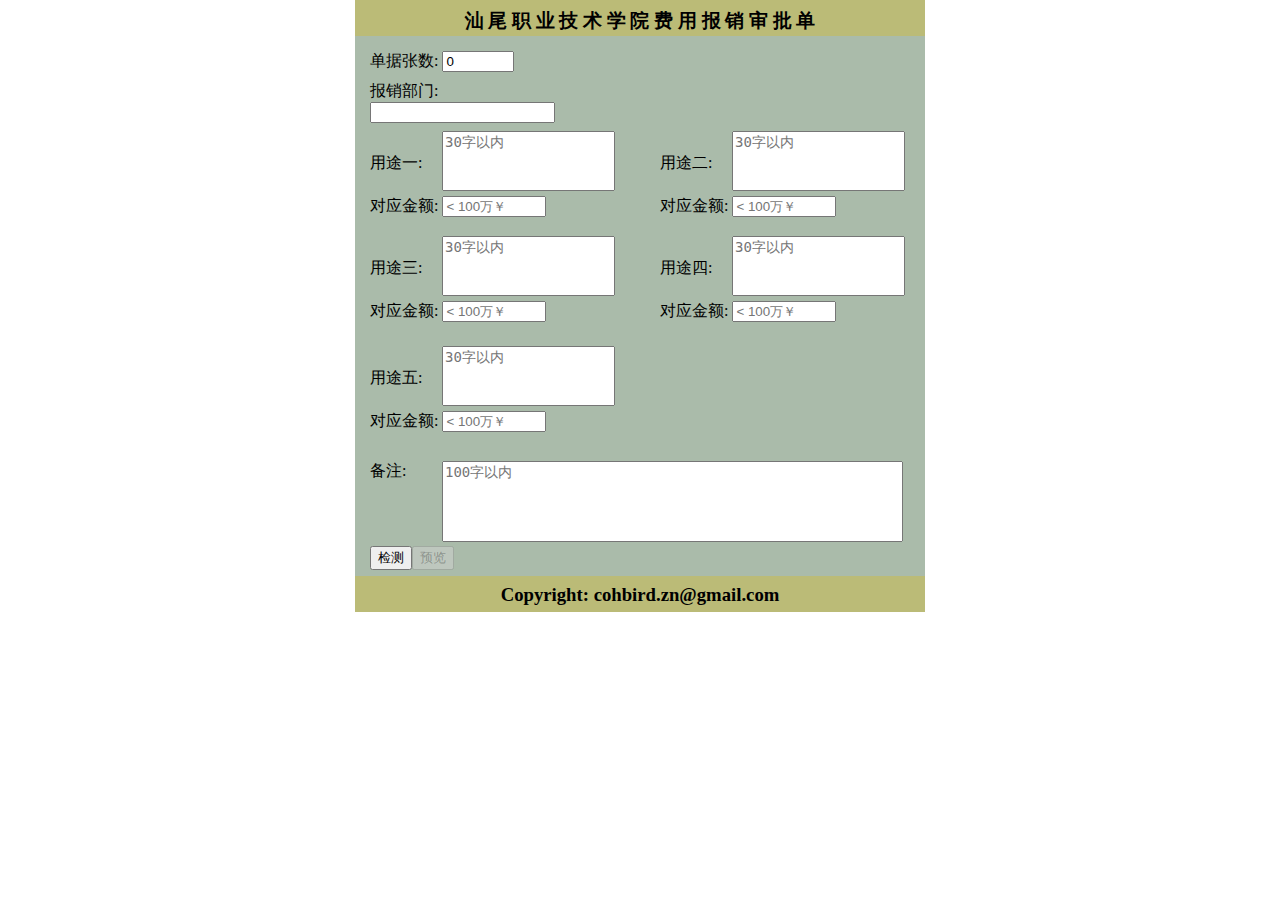
==== index.html @ 25f6dac3 "update" ====
<!DOCTYPE html>
<html>
<head>
	<meta charset="utf-8">
	<title>汕尾职业技术学院审批单</title>
	<script language="Javascript">
        function myReset() {
            document.getElementById("commit").disabled = true;
        }
        function turn(information) {
            switch(information) {
                case "information1": return "用途一";
                case "information2": return "用途二";
                case "information3": return "用途三";
                case "information4": return "用途四";
                case "information5": return "用途五";
            }
        }
        
	    function verifyCash(cash, information) {
	        pattern1 = /^\d{1,6}$/;
			pattern2 = /^\d{1,6}\.\d{1,2}$/;
	        var flag1 = pattern1.test(cash.value);
	        var flag2 = pattern2.test(cash.value);
	        if (information.value != "") {
                if (flag1 || flag2) {
				    document.getElementById("commit").disabled = false;
                    return true;
                }
                else if (cash.value == "") {
                    alert(turn(information.id) + "金额未填写");
                    document.getElementById(cash.id).focus();
                    document.getElementById("commit").disabled = true;
                } else {
                    alert(turn(information.id) + "金额格式为不大于10万，可保留两小数位");
                    document.getElementById(cash.id).focus();
                }
			} else {
                alert(turn(information.id) + "未填写");
                document.getElementById(information.id).focus();
            }
            
            return false;
	    }

		function verifyNumber() {
		    var num = document.form1.pages.value;
            var apartment = document.form1.apartment.value;
            if (apartment == "") {
                alert("报销部门未填写");
                document.getElementById("apartment").focus();
                return;
            }
            
            var cash1 = document.form1.cash1;
            var cash2 = document.form1.cash2;
            var cash3 = document.form1.cash3;
            var cash4 = document.form1.cash4;
            var cash5 = document.form1.cash5;
            
            var information1 = document.form1.information1;
	        var information2 = document.form1.information2;
	        var information3 = document.form1.information3;
	        var information4 = document.form1.information4;
	        var information5 = document.form1.information5;

			var pattern = /^\d{1,2}$/;
		    flag = pattern.test(num);

            if(flag) {
	            if (verifyCash(cash1, information1)) {
                    if (information2.value == "") {
                        document.getElementById("commit").focus();
                    } else {
                        if (verifyCash(cash2, information2)) {
                            if (information3.value == "") {
                                document.getElementById("commit").focus();
                            } else {
                                if (verifyCash(cash3, information3)) {
                                    if (information4.value == "") {
                                        document.getElementById("commit").focus();
                                    } else {
                                        if (verifyCash(cash4, information4)) {
                                            if (information5.value == "") {
                                                document.getElementById("commit").focus();
                                            } else {
                                                verifyCash(cash5, information5);
                                            }
                                        }
                                    }
                                }
                            }
                        }
                    }
                }
                    
            } else {
                document.getElementById("commit").disabled = true;
                alert("单据张数为空或超过100!");
            }


		}
	</script>
	<style type="text/css">
		html {margin: 0 auto}
		body {margin: 0 auto; padding: 0; width: 570px; height: 600px}

		div#main  {width: 570px; height: 600px}

		div#header {width: 100%; height: 6%; background: #bb7; position:relative; text-align: center}
			h3#title {position:absolute; height: 20px; width: 100%; margin-top: 8px; margin-bottom: 5px}

		div#body {width: 100%; height: 90%; background: #aba; position: relative}
			div#form-base-item1 {height: 20px; width: 250px;position: absolute; margin-top: 15px; margin-left: 15px}
			div#form-base-item2 {height: 20px; width: 250px;position: absolute; margin-top: 45px; margin-left: 15px}
            div#form-base-item3 {height: 95px; width: 250px;position: absolute; margin-top: 95px; margin-left: 15px}
            div#form-base-item4 {height: 95px; width: 250px;position: absolute; margin-top: 95px; margin-left: 305px}
            div#form-base-item5 {height: 95px; width: 250px;position: absolute; margin-top: 200px; margin-left: 15px}
            div#form-base-item6 {height: 95px; width: 250px;position: absolute; margin-top: 200px; margin-left: 305px}
            div#form-base-item7 {height: 95px; width: 250px;position: absolute; margin-top: 310px; margin-left: 15px}
            div#form-base-item8 {height: 95px; width: 250px;position: absolute; margin-top: 425px; margin-left: 15px}
            div#form-base-item9 {height: 20px; width: 250px;position: absolute; margin-top: 510px; margin-left: 15px}
                div#in-label {height: 60px; width: 72.4375px; position: absolute}
                div#in-text {height: 60px; margin-left: 72px; position: absolute}
                div#in-input {height: 20px; margin-top: 65px; position: absolute}
                div#in-label2 {height: 60px; width: 72.4375px; position: absolute}
                div#in-remark {height: 60px; margin-left: 72px; position: absolute}
        div#footer {width: 100%; height: 6%; background: #bb7; position:relative; text-align: center}

		span#custom {}
	</style>
</head>
<body>
	<div id="main">
		
		<div id="header"><h3 id="title">汕 尾 职 业 技 术 学 院 费 用 报 销 审 批 单</h3></div>

		<div id="body">
			<form name="form1" action="printtable.php" method="get">
				<div id="form-base-item1"><span id="custom">单据张数: </span><input  onfocus="myReset()" type="number" placeholder="< 100" name="pages" max="99.0" min="0" value="0"></div>
				<div id="form-base-item2"><span id="custom">报销部门: </span><input onfocus="myReset()" id="apartment" name="apartment" type="text" ></div>
				<div id="form-base-item3">
                    <div id="in-label"><p style="margin-top: 21.5px">用途一: </p></div>
                    <div id="in-text"><textarea onfocus="myReset()" name="information1" id="information1" placeholder="30字以内" style="overflow:hidden; resize: none; height:54px; width: 167px; float: right; font-size:14px" maxlength="30"></textarea></div>
                    <div id="in-input"><span id="custom">对应金额: </span><input onfocus="myReset()" id="cash1" name="cash1" placeholder="< 100万￥" type="number" min="0" max="99999.00"></div>
                </div>
                <div id="form-base-item4">
                    <div id="in-label"><p style="margin-top: 21.5px">用途二: </p></div>
                    <div id="in-text"><textarea onfocus="myReset()" name="information2" id="information2" placeholder="30字以内" style="overflow:hidden; resize: none; height:54px; width: 167px; float: right; font-size:14px" maxlength="30"></textarea></div>
                    <div id="in-input"><span id="custom">对应金额: </span><input onfocus="myReset()" id="cash2" name="cash2" placeholder="< 100万￥" type="number" min="0" max="99999.00"></div>
                </div>
                <div id="form-base-item5">
                    <div id="in-label"><p style="margin-top: 21.5px">用途三: </p></div>
                    <div id="in-text"><textarea onfocus="myReset()" name="information3" id="information3" placeholder="30字以内" style="overflow:hidden; resize: none; height:54px; width: 167px; float: right; font-size:14px" maxlength="30"></textarea></div>
                    <div id="in-input"><span id="custom">对应金额: </span><input onfocus="myReset()" id="cash3" name="cash3" placeholder="< 100万￥" type="number" min="0" max="99999.00"></div>
                </div>
                <div id="form-base-item6">
                    <div id="in-label"><p style="margin-top: 21.5px">用途四: </p></div>
                    <div id="in-text"><textarea onfocus="myReset()" name="information4" id="information4" placeholder="30字以内" style="overflow:hidden; resize: none; height:54px; width: 167px; float: right; font-size:14px" maxlength="30"></textarea></div>
                    <div id="in-input"><span id="custom">对应金额: </span><input onfocus="myReset()" id="cash4" name="cash4" placeholder="< 100万￥" type="number" min="0" max="99999.00"></div>
                </div>

                <div id="form-base-item7">
                    <div id="in-label"><p style="margin-top: 21.5px">用途五: </p></div>
                    <div id="in-text"><textarea onfocus="myReset()" name="information5" id="information5" placeholder="30字以内" style="overflow:hidden; resize: none; height:54px; width: 167px; float: right; font-size:14px" maxlength="30"></textarea></div>
                    <div id="in-input"><span id="custom">对应金额: </span><input onfocus="myReset()" id="cash5" name="cash5" placeholder="< 100万￥" type="number" min="0" max="99999.00"></div>
                </div>
				<div id="form-base-item8">
                    <div id="in-label2"><span>备注: </span></div>
                    <div id="in-remark"><textarea onfocus="myReset()" placeholder="100字以内" name="remark" id="remark" style="overflow:hidden; resize: none; height:75px; width: 455px; float: right; font-size:14px" maxlength="100"></textarea></div>
                </div>
				<div id="form-base-item9"><input type="button" value="检测" onclick="verifyNumber()"/><input id="commit" style="margin-left: 0px" type="submit" value="预览" disabled="disabled"/></div>
			</form>
		</div>
		<div id="footer"><h3 id="title">Copyright: cohbird.zn@gmail.com</h3></div>

	</div>
</body>
</html>
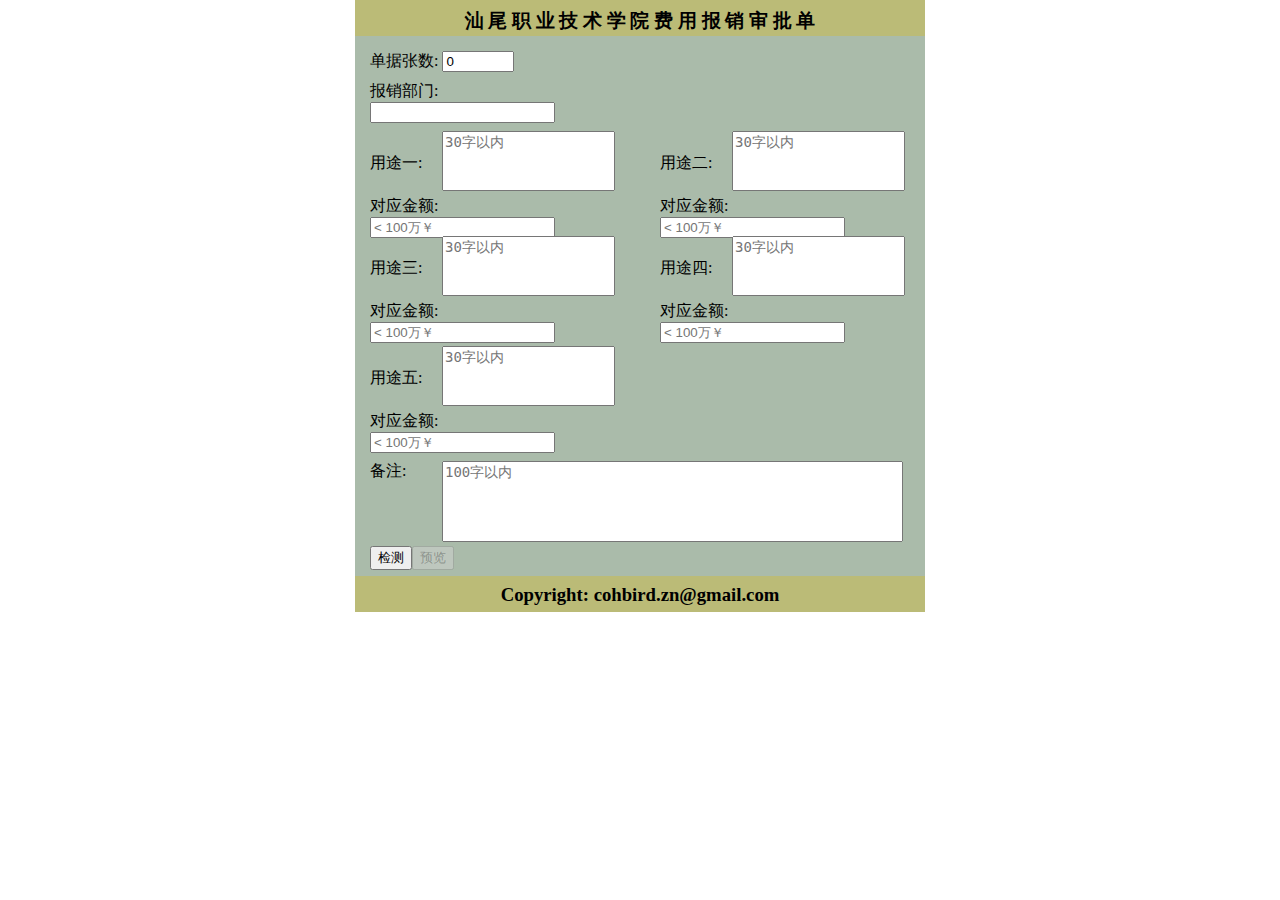
==== commit 77b846a0: "update" ====
--- a/index.html
+++ b/index.html
@@ -24,7 +24,7 @@
 	        var flag2 = pattern2.test(cash.value);
 	        if (information.value != "") {
                 if (flag1 || flag2) {
-				    document.getElementById("commit").disabled = false;
+                    document.getElementById("commit").disabled = false;
                     return true;
                 }
                 else if (cash.value == "") {
@@ -42,7 +42,7 @@
             
             return false;
 	    }
-
+        
 		function verifyNumber() {
 		    var num = document.form1.pages.value;
             var apartment = document.form1.apartment.value;
@@ -57,6 +57,8 @@
             var cash3 = document.form1.cash3;
             var cash4 = document.form1.cash4;
             var cash5 = document.form1.cash5;
+            var total = document.getElementById("total");
+            var sum = parseFloat(cash1.value);
             
             var information1 = document.form1.information1;
 	        var information2 = document.form1.information2;
@@ -66,24 +68,30 @@
 
 			var pattern = /^\d{1,2}$/;
 		    flag = pattern.test(num);
+            
+            
 
             if(flag) {
 	            if (verifyCash(cash1, information1)) {
                     if (information2.value == "") {
                         document.getElementById("commit").focus();
                     } else {
+                        sum += parseFloat(cash2.value);
                         if (verifyCash(cash2, information2)) {
                             if (information3.value == "") {
                                 document.getElementById("commit").focus();
                             } else {
+                                sum += parseFloat(cash3.value);
                                 if (verifyCash(cash3, information3)) {
                                     if (information4.value == "") {
                                         document.getElementById("commit").focus();
                                     } else {
+                                        sum += parseFloat(cash4.value);
                                         if (verifyCash(cash4, information4)) {
                                             if (information5.value == "") {
                                                 document.getElementById("commit").focus();
                                             } else {
+                                                sum += parseFloat(cash5.value);
                                                 verifyCash(cash5, information5);
                                             }
                                         }
@@ -98,8 +106,14 @@
                 document.getElementById("commit").disabled = true;
                 alert("单据张数为空或超过100!");
             }
-
-
+            
+            if (sum >= 1000000) {
+                document.getElementById("commit").disabled = true;
+                alert("总金额：" + sum + "\n每张报销单报销总金额不得超过100万。");
+            } else {
+                total.value = sum;
+            }
+            
 		}
 	</script>
 	<style type="text/css">
@@ -114,21 +128,19 @@
 		div#body {width: 100%; height: 90%; background: #aba; position: relative}
 			div#form-base-item1 {height: 20px; width: 250px;position: absolute; margin-top: 15px; margin-left: 15px}
 			div#form-base-item2 {height: 20px; width: 250px;position: absolute; margin-top: 45px; margin-left: 15px}
-            div#form-base-item3 {height: 95px; width: 250px;position: absolute; margin-top: 95px; margin-left: 15px}
-            div#form-base-item4 {height: 95px; width: 250px;position: absolute; margin-top: 95px; margin-left: 305px}
-            div#form-base-item5 {height: 95px; width: 250px;position: absolute; margin-top: 200px; margin-left: 15px}
-            div#form-base-item6 {height: 95px; width: 250px;position: absolute; margin-top: 200px; margin-left: 305px}
-            div#form-base-item7 {height: 95px; width: 250px;position: absolute; margin-top: 310px; margin-left: 15px}
-            div#form-base-item8 {height: 95px; width: 250px;position: absolute; margin-top: 425px; margin-left: 15px}
-            div#form-base-item9 {height: 20px; width: 250px;position: absolute; margin-top: 510px; margin-left: 15px}
-                div#in-label {height: 60px; width: 72.4375px; position: absolute}
-                div#in-text {height: 60px; margin-left: 72px; position: absolute}
-                div#in-input {height: 20px; margin-top: 65px; position: absolute}
-                div#in-label2 {height: 60px; width: 72.4375px; position: absolute}
-                div#in-remark {height: 60px; margin-left: 72px; position: absolute}
-        div#footer {width: 100%; height: 6%; background: #bb7; position:relative; text-align: center}
-
-		span#custom {}
+			div#form-base-item3 {height: 95px; width: 250px;position: absolute; margin-top: 95px; margin-left: 15px}
+			div#form-base-item4 {height: 95px; width: 250px;position: absolute; margin-top: 95px; margin-left: 305px}
+			div#form-base-item5 {height: 95px; width: 250px;position: absolute; margin-top: 200px; margin-left: 15px}
+			div#form-base-item6 {height: 95px; width: 250px;position: absolute; margin-top: 200px; margin-left: 305px}
+			div#form-base-item7 {height: 95px; width: 250px;position: absolute; margin-top: 310px; margin-left: 15px}
+			div#form-base-item8 {height: 95px; width: 250px;position: absolute; margin-top: 425px; margin-left: 15px}
+			div#form-base-item9 {height: 20px; width: 250px;position: absolute; margin-top: 510px; margin-left: 15px}
+				div#in-label {height: 60px; width: 72.4375px; position: absolute}
+				div#in-text {height: 60px; margin-left: 72px; position: absolute}
+				div#in-input {height: 20px; margin-top: 65px; position: absolute}
+				div#in-label2 {height: 60px; width: 72.4375px; position: absolute}
+				div#in-remark {height: 60px; margin-left: 72px; position: absolute}
+        	div#footer {width: 100%; height: 6%; background: #bb7; position:relative; text-align: center}
 	</style>
 </head>
 <body>
@@ -137,44 +149,45 @@
 		<div id="header"><h3 id="title">汕 尾 职 业 技 术 学 院 费 用 报 销 审 批 单</h3></div>
 
 		<div id="body">
-			<form name="form1" action="printtable.php" method="get">
+			<form name="form1" action="printable.php" method="post">
 				<div id="form-base-item1"><span id="custom">单据张数: </span><input  onfocus="myReset()" type="number" placeholder="< 100" name="pages" max="99.0" min="0" value="0"></div>
 				<div id="form-base-item2"><span id="custom">报销部门: </span><input onfocus="myReset()" id="apartment" name="apartment" type="text" ></div>
 				<div id="form-base-item3">
                     <div id="in-label"><p style="margin-top: 21.5px">用途一: </p></div>
                     <div id="in-text"><textarea onfocus="myReset()" name="information1" id="information1" placeholder="30字以内" style="overflow:hidden; resize: none; height:54px; width: 167px; float: right; font-size:14px" maxlength="30"></textarea></div>
-                    <div id="in-input"><span id="custom">对应金额: </span><input onfocus="myReset()" id="cash1" name="cash1" placeholder="< 100万￥" type="number" min="0" max="99999.00"></div>
+                    <div id="in-input"><span id="custom">对应金额: </span><input onfocus="myReset()" id="cash1" name="cash1" placeholder="< 100万￥" type="text"></div>
                 </div>
                 <div id="form-base-item4">
                     <div id="in-label"><p style="margin-top: 21.5px">用途二: </p></div>
                     <div id="in-text"><textarea onfocus="myReset()" name="information2" id="information2" placeholder="30字以内" style="overflow:hidden; resize: none; height:54px; width: 167px; float: right; font-size:14px" maxlength="30"></textarea></div>
-                    <div id="in-input"><span id="custom">对应金额: </span><input onfocus="myReset()" id="cash2" name="cash2" placeholder="< 100万￥" type="number" min="0" max="99999.00"></div>
+                    <div id="in-input"><span id="custom">对应金额: </span><input onfocus="myReset()" id="cash2" name="cash2" placeholder="< 100万￥" type="text"></div>
                 </div>
                 <div id="form-base-item5">
                     <div id="in-label"><p style="margin-top: 21.5px">用途三: </p></div>
                     <div id="in-text"><textarea onfocus="myReset()" name="information3" id="information3" placeholder="30字以内" style="overflow:hidden; resize: none; height:54px; width: 167px; float: right; font-size:14px" maxlength="30"></textarea></div>
-                    <div id="in-input"><span id="custom">对应金额: </span><input onfocus="myReset()" id="cash3" name="cash3" placeholder="< 100万￥" type="number" min="0" max="99999.00"></div>
+                    <div id="in-input"><span id="custom">对应金额: </span><input onfocus="myReset()" id="cash3" name="cash3" placeholder="< 100万￥" type="text"></div>
                 </div>
                 <div id="form-base-item6">
                     <div id="in-label"><p style="margin-top: 21.5px">用途四: </p></div>
                     <div id="in-text"><textarea onfocus="myReset()" name="information4" id="information4" placeholder="30字以内" style="overflow:hidden; resize: none; height:54px; width: 167px; float: right; font-size:14px" maxlength="30"></textarea></div>
-                    <div id="in-input"><span id="custom">对应金额: </span><input onfocus="myReset()" id="cash4" name="cash4" placeholder="< 100万￥" type="number" min="0" max="99999.00"></div>
+                    <div id="in-input"><span id="custom">对应金额: </span><input onfocus="myReset()" id="cash4" name="cash4" placeholder="< 100万￥" type="text"></div>
                 </div>
 
                 <div id="form-base-item7">
                     <div id="in-label"><p style="margin-top: 21.5px">用途五: </p></div>
                     <div id="in-text"><textarea onfocus="myReset()" name="information5" id="information5" placeholder="30字以内" style="overflow:hidden; resize: none; height:54px; width: 167px; float: right; font-size:14px" maxlength="30"></textarea></div>
-                    <div id="in-input"><span id="custom">对应金额: </span><input onfocus="myReset()" id="cash5" name="cash5" placeholder="< 100万￥" type="number" min="0" max="99999.00"></div>
+                    <div id="in-input"><span id="custom">对应金额: </span><input onfocus="myReset()" id="cash5" name="cash5" placeholder="< 100万￥" type="text"></div>
                 </div>
 				<div id="form-base-item8">
                     <div id="in-label2"><span>备注: </span></div>
                     <div id="in-remark"><textarea onfocus="myReset()" placeholder="100字以内" name="remark" id="remark" style="overflow:hidden; resize: none; height:75px; width: 455px; float: right; font-size:14px" maxlength="100"></textarea></div>
                 </div>
-				<div id="form-base-item9"><input type="button" value="检测" onclick="verifyNumber()"/><input id="commit" style="margin-left: 0px" type="submit" value="预览" disabled="disabled"/></div>
+				<div id="form-base-item9"><input type="button" value="检测" onclick="verifyNumber()"/><input id="commit" style="margin-left: 0px" type="submit" value="预览" onclick="send()" disabled="disabled"/></div>
+                <input type="hidden" id="total" name="sum" value="100" >
 			</form>
 		</div>
 		<div id="footer"><h3 id="title">Copyright: cohbird.zn@gmail.com</h3></div>
 
 	</div>
 </body>
-</html>+</html>
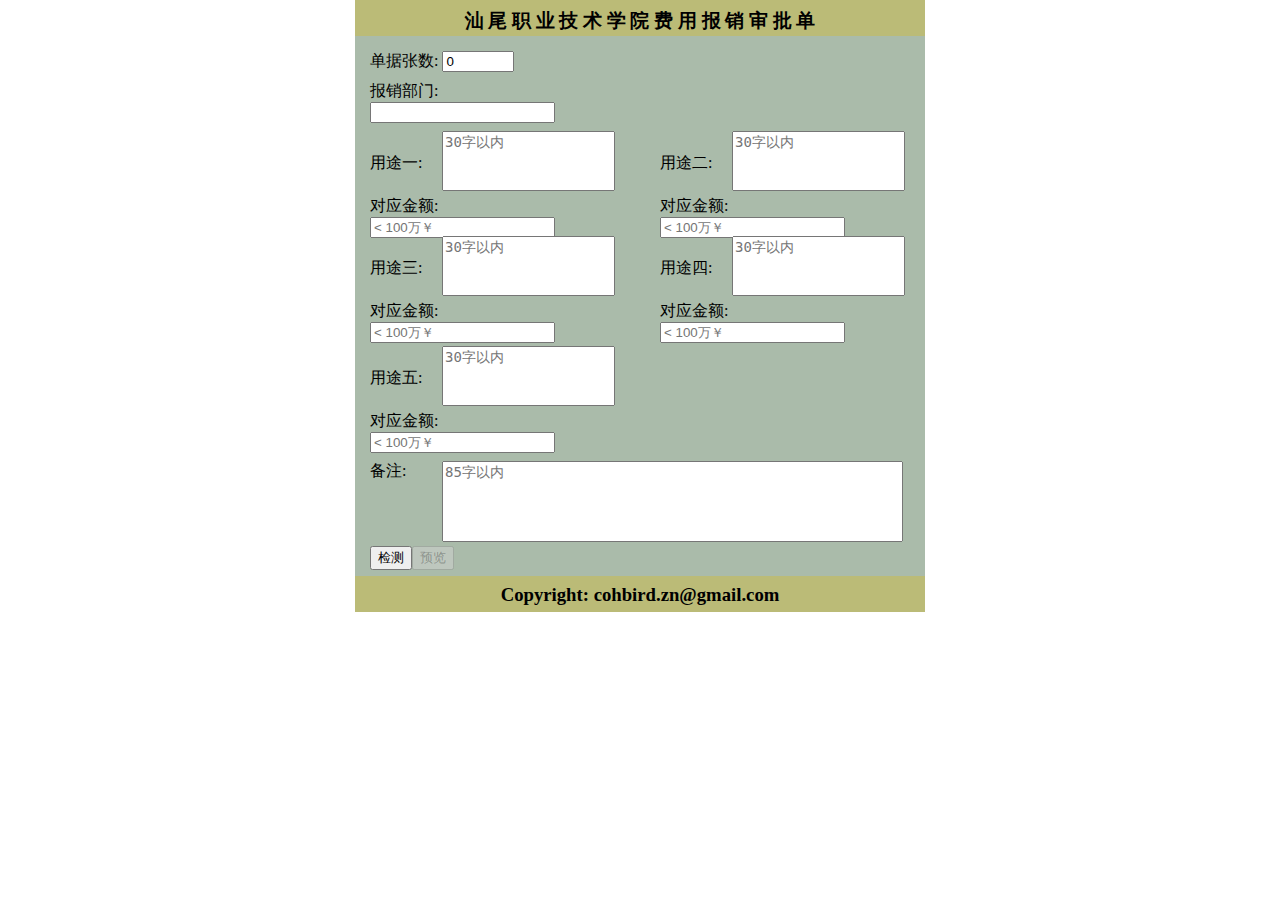
==== commit 5d116fd8: "update" ====
--- a/index.html
+++ b/index.html
@@ -26,8 +26,7 @@
                 if (flag1 || flag2) {
                     document.getElementById("commit").disabled = false;
                     return true;
-                }
-                else if (cash.value == "") {
+                } else if (cash.value == "") {
                     alert(turn(information.id) + "金额未填写");
                     document.getElementById(cash.id).focus();
                     document.getElementById("commit").disabled = true;
@@ -108,10 +107,14 @@
             }
             
             if (sum >= 1000000) {
+                sum = parseInt(sum * 100).toString();
                 document.getElementById("commit").disabled = true;
+                sum = sum.substring(0, sum.length - 2) + "." + sum.substring(sum.length - 2, sum.length);
                 alert("总金额：" + sum + "\n每张报销单报销总金额不得超过100万。");
             } else {
-                total.value = sum;
+                sum = parseInt(sum * 100).toString();
+                sum = sum.substring(0, sum.length - 2) + "." + sum.substring(sum.length - 2, sum.length);
+                total.value = sum ;
             }
             
 		}
@@ -180,7 +183,7 @@
                 </div>
 				<div id="form-base-item8">
                     <div id="in-label2"><span>备注: </span></div>
-                    <div id="in-remark"><textarea onfocus="myReset()" placeholder="100字以内" name="remark" id="remark" style="overflow:hidden; resize: none; height:75px; width: 455px; float: right; font-size:14px" maxlength="100"></textarea></div>
+                    <div id="in-remark"><textarea onfocus="myReset()" placeholder="85字以内" name="remark" id="remark" style="overflow:hidden; resize: none; height:75px; width: 455px; float: right; font-size:14px" maxlength="85"></textarea></div>
                 </div>
 				<div id="form-base-item9"><input type="button" value="检测" onclick="verifyNumber()"/><input id="commit" style="margin-left: 0px" type="submit" value="预览" onclick="send()" disabled="disabled"/></div>
                 <input type="hidden" id="total" name="sum" value="100" >
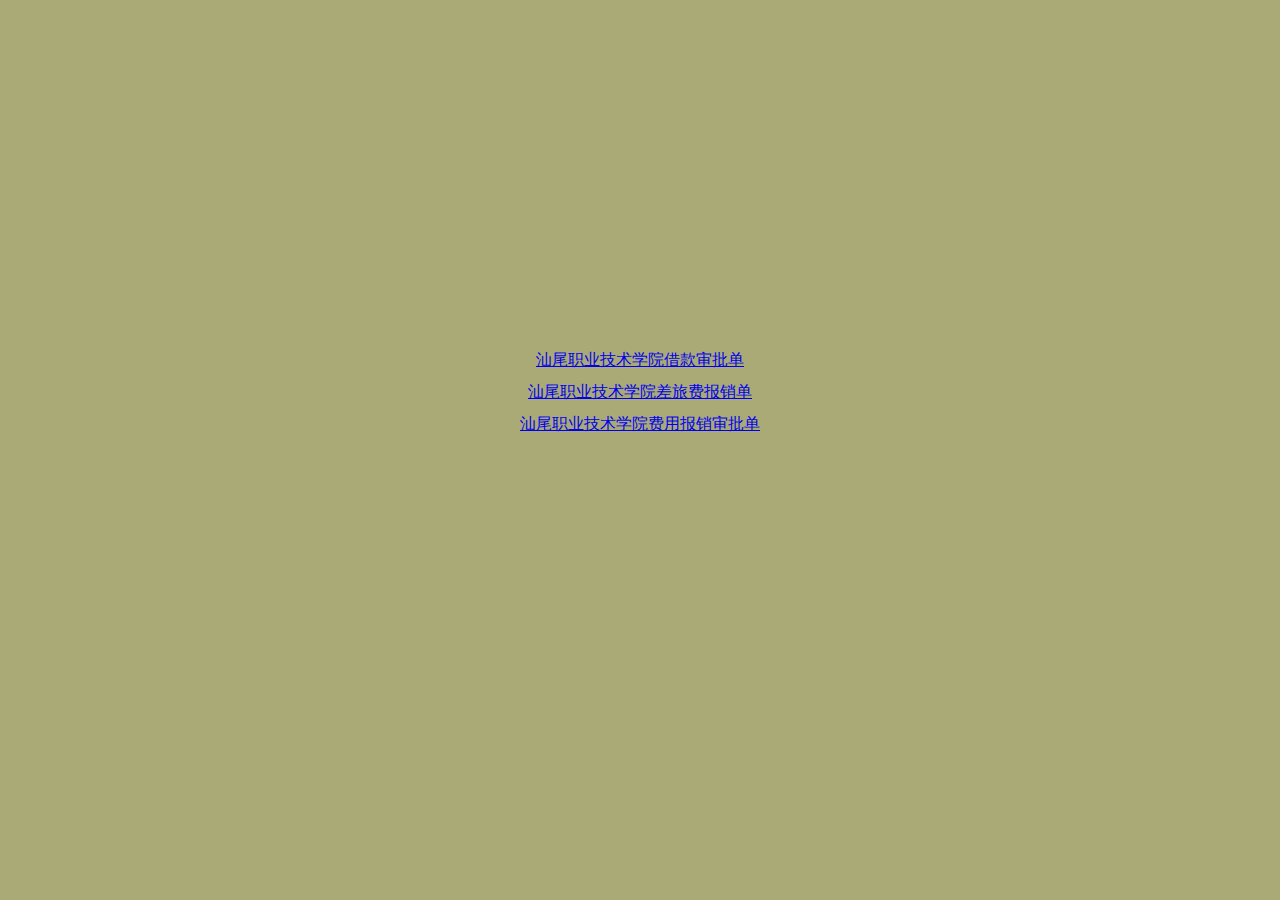
==== commit bd159f9f: "update" ====
--- a/index.html
+++ b/index.html
@@ -1,196 +1,19 @@
-<!DOCTYPE html>
+<!doctype html>
 <html>
-<head>
-	<meta charset="utf-8">
-	<title>汕尾职业技术学院审批单</title>
-	<script language="Javascript">
-        function myReset() {
-            document.getElementById("commit").disabled = true;
-        }
-        function turn(information) {
-            switch(information) {
-                case "information1": return "用途一";
-                case "information2": return "用途二";
-                case "information3": return "用途三";
-                case "information4": return "用途四";
-                case "information5": return "用途五";
-            }
-        }
-        
-	    function verifyCash(cash, information) {
-	        pattern1 = /^\d{1,6}$/;
-			pattern2 = /^\d{1,6}\.\d{1,2}$/;
-	        var flag1 = pattern1.test(cash.value);
-	        var flag2 = pattern2.test(cash.value);
-	        if (information.value != "") {
-                if (flag1 || flag2) {
-                    document.getElementById("commit").disabled = false;
-                    return true;
-                } else if (cash.value == "") {
-                    alert(turn(information.id) + "金额未填写");
-                    document.getElementById(cash.id).focus();
-                    document.getElementById("commit").disabled = true;
-                } else {
-                    alert(turn(information.id) + "金额格式为不大于10万，可保留两小数位");
-                    document.getElementById(cash.id).focus();
-                }
-			} else {
-                alert(turn(information.id) + "未填写");
-                document.getElementById(information.id).focus();
-            }
-            
-            return false;
-	    }
-        
-		function verifyNumber() {
-		    var num = document.form1.pages.value;
-            var apartment = document.form1.apartment.value;
-            if (apartment == "") {
-                alert("报销部门未填写");
-                document.getElementById("apartment").focus();
-                return;
-            }
-            
-            var cash1 = document.form1.cash1;
-            var cash2 = document.form1.cash2;
-            var cash3 = document.form1.cash3;
-            var cash4 = document.form1.cash4;
-            var cash5 = document.form1.cash5;
-            var total = document.getElementById("total");
-            var sum = parseFloat(cash1.value);
-            
-            var information1 = document.form1.information1;
-	        var information2 = document.form1.information2;
-	        var information3 = document.form1.information3;
-	        var information4 = document.form1.information4;
-	        var information5 = document.form1.information5;
-
-			var pattern = /^\d{1,2}$/;
-		    flag = pattern.test(num);
-            
-            
-
-            if(flag) {
-	            if (verifyCash(cash1, information1)) {
-                    if (information2.value == "") {
-                        document.getElementById("commit").focus();
-                    } else {
-                        sum += parseFloat(cash2.value);
-                        if (verifyCash(cash2, information2)) {
-                            if (information3.value == "") {
-                                document.getElementById("commit").focus();
-                            } else {
-                                sum += parseFloat(cash3.value);
-                                if (verifyCash(cash3, information3)) {
-                                    if (information4.value == "") {
-                                        document.getElementById("commit").focus();
-                                    } else {
-                                        sum += parseFloat(cash4.value);
-                                        if (verifyCash(cash4, information4)) {
-                                            if (information5.value == "") {
-                                                document.getElementById("commit").focus();
-                                            } else {
-                                                sum += parseFloat(cash5.value);
-                                                verifyCash(cash5, information5);
-                                            }
-                                        }
-                                    }
-                                }
-                            }
-                        }
-                    }
-                }
-                    
-            } else {
-                document.getElementById("commit").disabled = true;
-                alert("单据张数为空或超过100!");
-            }
-            
-            if (sum >= 1000000) {
-                sum = parseInt(sum * 100).toString();
-                document.getElementById("commit").disabled = true;
-                sum = sum.substring(0, sum.length - 2) + "." + sum.substring(sum.length - 2, sum.length);
-                alert("总金额：" + sum + "\n每张报销单报销总金额不得超过100万。");
-            } else {
-                sum = parseInt(sum * 100).toString();
-                sum = sum.substring(0, sum.length - 2) + "." + sum.substring(sum.length - 2, sum.length);
-                total.value = sum ;
-            }
-            
-		}
-	</script>
-	<style type="text/css">
-		html {margin: 0 auto}
-		body {margin: 0 auto; padding: 0; width: 570px; height: 600px}
-
-		div#main  {width: 570px; height: 600px}
-
-		div#header {width: 100%; height: 6%; background: #bb7; position:relative; text-align: center}
-			h3#title {position:absolute; height: 20px; width: 100%; margin-top: 8px; margin-bottom: 5px}
-
-		div#body {width: 100%; height: 90%; background: #aba; position: relative}
-			div#form-base-item1 {height: 20px; width: 250px;position: absolute; margin-top: 15px; margin-left: 15px}
-			div#form-base-item2 {height: 20px; width: 250px;position: absolute; margin-top: 45px; margin-left: 15px}
-			div#form-base-item3 {height: 95px; width: 250px;position: absolute; margin-top: 95px; margin-left: 15px}
-			div#form-base-item4 {height: 95px; width: 250px;position: absolute; margin-top: 95px; margin-left: 305px}
-			div#form-base-item5 {height: 95px; width: 250px;position: absolute; margin-top: 200px; margin-left: 15px}
-			div#form-base-item6 {height: 95px; width: 250px;position: absolute; margin-top: 200px; margin-left: 305px}
-			div#form-base-item7 {height: 95px; width: 250px;position: absolute; margin-top: 310px; margin-left: 15px}
-			div#form-base-item8 {height: 95px; width: 250px;position: absolute; margin-top: 425px; margin-left: 15px}
-			div#form-base-item9 {height: 20px; width: 250px;position: absolute; margin-top: 510px; margin-left: 15px}
-				div#in-label {height: 60px; width: 72.4375px; position: absolute}
-				div#in-text {height: 60px; margin-left: 72px; position: absolute}
-				div#in-input {height: 20px; margin-top: 65px; position: absolute}
-				div#in-label2 {height: 60px; width: 72.4375px; position: absolute}
-				div#in-remark {height: 60px; margin-left: 72px; position: absolute}
-        	div#footer {width: 100%; height: 6%; background: #bb7; position:relative; text-align: center}
-	</style>
-</head>
-<body>
-	<div id="main">
-		
-		<div id="header"><h3 id="title">汕 尾 职 业 技 术 学 院 费 用 报 销 审 批 单</h3></div>
-
-		<div id="body">
-			<form name="form1" action="printable.php" method="post">
-				<div id="form-base-item1"><span id="custom">单据张数: </span><input  onfocus="myReset()" type="number" placeholder="< 100" name="pages" max="99.0" min="0" value="0"></div>
-				<div id="form-base-item2"><span id="custom">报销部门: </span><input onfocus="myReset()" id="apartment" name="apartment" type="text" ></div>
-				<div id="form-base-item3">
-                    <div id="in-label"><p style="margin-top: 21.5px">用途一: </p></div>
-                    <div id="in-text"><textarea onfocus="myReset()" name="information1" id="information1" placeholder="30字以内" style="overflow:hidden; resize: none; height:54px; width: 167px; float: right; font-size:14px" maxlength="30"></textarea></div>
-                    <div id="in-input"><span id="custom">对应金额: </span><input onfocus="myReset()" id="cash1" name="cash1" placeholder="< 100万￥" type="text"></div>
-                </div>
-                <div id="form-base-item4">
-                    <div id="in-label"><p style="margin-top: 21.5px">用途二: </p></div>
-                    <div id="in-text"><textarea onfocus="myReset()" name="information2" id="information2" placeholder="30字以内" style="overflow:hidden; resize: none; height:54px; width: 167px; float: right; font-size:14px" maxlength="30"></textarea></div>
-                    <div id="in-input"><span id="custom">对应金额: </span><input onfocus="myReset()" id="cash2" name="cash2" placeholder="< 100万￥" type="text"></div>
-                </div>
-                <div id="form-base-item5">
-                    <div id="in-label"><p style="margin-top: 21.5px">用途三: </p></div>
-                    <div id="in-text"><textarea onfocus="myReset()" name="information3" id="information3" placeholder="30字以内" style="overflow:hidden; resize: none; height:54px; width: 167px; float: right; font-size:14px" maxlength="30"></textarea></div>
-                    <div id="in-input"><span id="custom">对应金额: </span><input onfocus="myReset()" id="cash3" name="cash3" placeholder="< 100万￥" type="text"></div>
-                </div>
-                <div id="form-base-item6">
-                    <div id="in-label"><p style="margin-top: 21.5px">用途四: </p></div>
-                    <div id="in-text"><textarea onfocus="myReset()" name="information4" id="information4" placeholder="30字以内" style="overflow:hidden; resize: none; height:54px; width: 167px; float: right; font-size:14px" maxlength="30"></textarea></div>
-                    <div id="in-input"><span id="custom">对应金额: </span><input onfocus="myReset()" id="cash4" name="cash4" placeholder="< 100万￥" type="text"></div>
-                </div>
-
-                <div id="form-base-item7">
-                    <div id="in-label"><p style="margin-top: 21.5px">用途五: </p></div>
-                    <div id="in-text"><textarea onfocus="myReset()" name="information5" id="information5" placeholder="30字以内" style="overflow:hidden; resize: none; height:54px; width: 167px; float: right; font-size:14px" maxlength="30"></textarea></div>
-                    <div id="in-input"><span id="custom">对应金额: </span><input onfocus="myReset()" id="cash5" name="cash5" placeholder="< 100万￥" type="text"></div>
-                </div>
-				<div id="form-base-item8">
-                    <div id="in-label2"><span>备注: </span></div>
-                    <div id="in-remark"><textarea onfocus="myReset()" placeholder="85字以内" name="remark" id="remark" style="overflow:hidden; resize: none; height:75px; width: 455px; float: right; font-size:14px" maxlength="85"></textarea></div>
-                </div>
-				<div id="form-base-item9"><input type="button" value="检测" onclick="verifyNumber()"/><input id="commit" style="margin-left: 0px" type="submit" value="预览" onclick="send()" disabled="disabled"/></div>
-                <input type="hidden" id="total" name="sum" value="100" >
-			</form>
+	<head>
+		<meta charset="utf8">
+		<title></title>
+		<style type="text/css">
+			html {margin: 0;}
+			body {background: #aa7; margin: 0 auto; padding: 0; width: 600px; height: 400px; text-align: center}
+			div#main {position:absolute; top:40%; left:50%; height:3em; margin-top:-1em; width:40%; margin-left:-20%; line-height:2em; text-align:center;}
+		</style>
+	</head>
+	<body>
+		<div id="main">
+			<a href="index1.html">汕尾职业技术学院借款审批单</a><br />
+			<a href="index2.html">汕尾职业技术学院差旅费报销单</a><br />
+			<a href="index3.html">汕尾职业技术学院费用报销审批单</a>
 		</div>
-		<div id="footer"><h3 id="title">Copyright: cohbird.zn@gmail.com</h3></div>
-
-	</div>
-</body>
+	</body>
 </html>
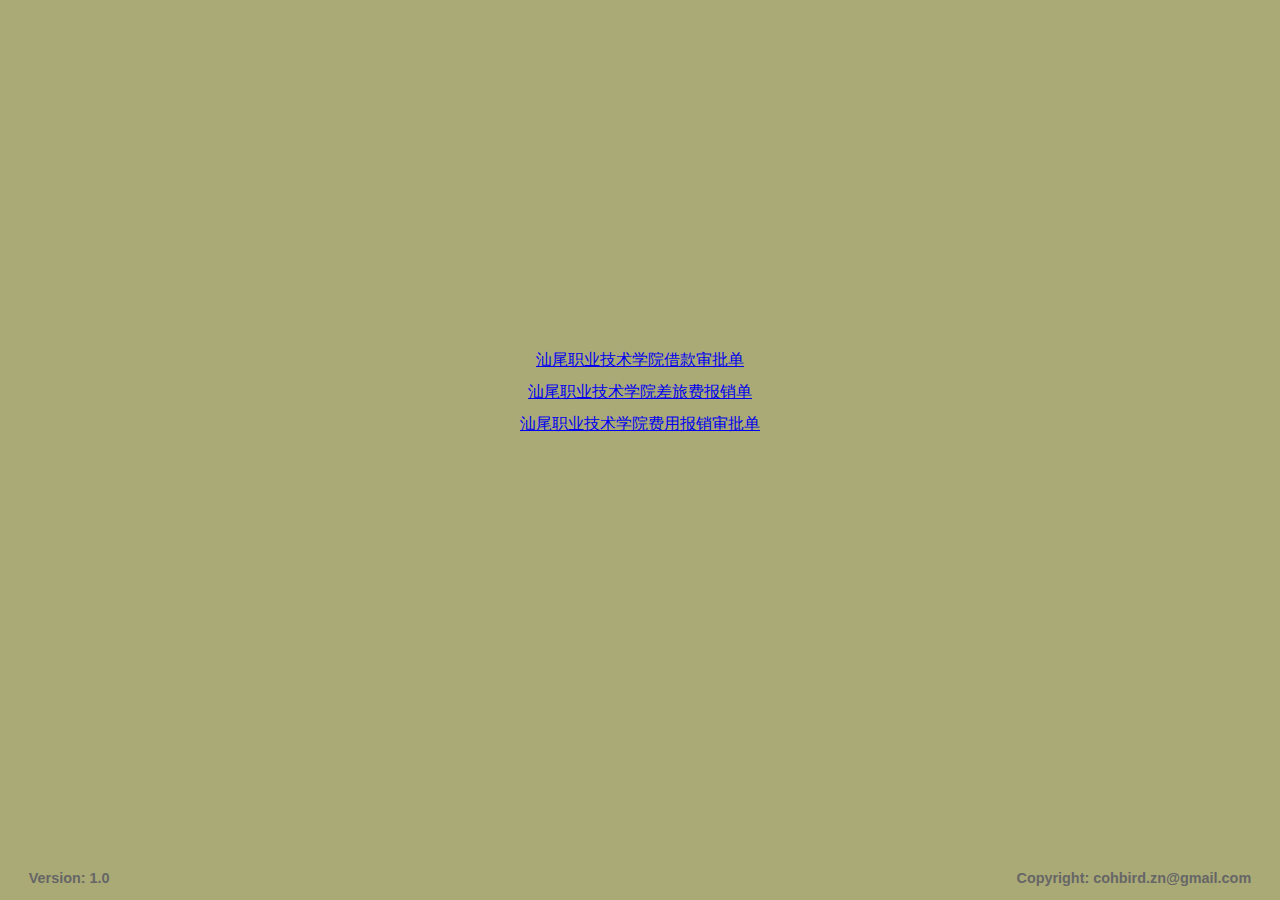
==== commit 41ccda38: "update" ====
--- a/index.html
+++ b/index.html
@@ -2,11 +2,15 @@
 <html>
 	<head>
 		<meta charset="utf8">
-		<title></title>
+		<title>首页</title>
 		<style type="text/css">
-			html {margin: 0;}
-			body {background: #aa7; margin: 0 auto; padding: 0; width: 600px; height: 400px; text-align: center}
-			div#main {position:absolute; top:40%; left:50%; height:3em; margin-top:-1em; width:40%; margin-left:-20%; line-height:2em; text-align:center;}
+			html {background: #aa7;}
+			body { }
+			div#main {position:absolute; top:40%; left:50%; height:2em; margin-top:-1em; width:40%; margin-left:-20%; line-height:2em; text-align:center;}
+
+			div#footer1	{position:absolute; color:#666; bottom:1em; margin:0; font-size:90%; font-family:sans-serif; font-weight:bold; left:2em}
+			div#footer2 {position:absolute; color:#666; bottom:1em; margin:0; font-size:90%; font-family:sans-serif; font-weight:bold; right:2em}
+
 		</style>
 	</head>
 	<body>
@@ -15,5 +19,8 @@
 			<a href="index2.html">汕尾职业技术学院差旅费报销单</a><br />
 			<a href="index3.html">汕尾职业技术学院费用报销审批单</a>
 		</div>
+
+		<div id="footer1">Version: 1.0</div>
+		<div id="footer2">Copyright: cohbird.zn@gmail.com</div>
 	</body>
 </html>
